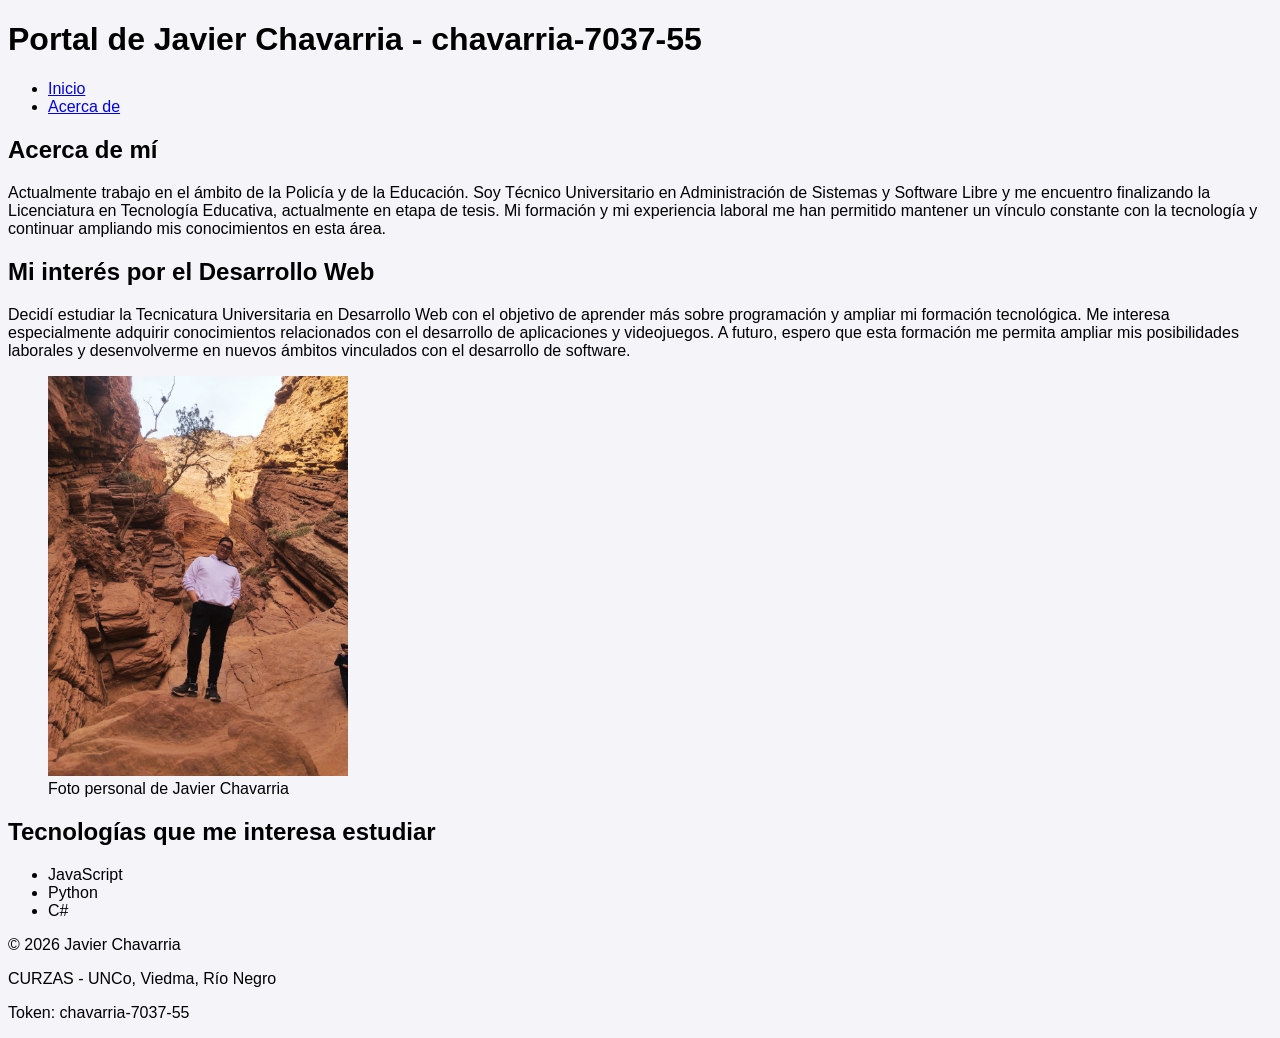
==== acercade.html @ 715dbe3d "TP2: Estructuras HTML y vinculacion de estilos" ====
<!DOCTYPE html>
<html lang="es">
<head>
    <meta charset="utf-8">
    <title>Acerca de Javier Chavarria</title>
    <link rel="stylesheet" href="styles.css">
</head>
<body>
    <!-- TOKEN-ALUMNO: chavarria-7037-55 -->

    <header>
        <h1>Portal de Javier Chavarria - chavarria-7037-55</h1>
    </header>

    <nav>
        <ul>
            <li><a href="index.html">Inicio</a></li>
            <li><a href="acercade.html">Acerca de</a></li>
        </ul>
    </nav>

    <main>
        <article>
            <section>
                <h2>Acerca de mí</h2>

                <p>Actualmente trabajo en el ámbito de la Policía y de la Educación. Soy Técnico Universitario en Administración de Sistemas y Software Libre y me encuentro finalizando la Licenciatura en Tecnología Educativa, actualmente en etapa de tesis. Mi formación y mi experiencia laboral me han permitido mantener un vínculo constante con la tecnología y continuar ampliando mis conocimientos en esta área.</p>
            </section>

            <section>
                <h2>Mi interés por el Desarrollo Web</h2>

                <p>Decidí estudiar la Tecnicatura Universitaria en Desarrollo Web con el objetivo de aprender más sobre programación y ampliar mi formación tecnológica. Me interesa especialmente adquirir conocimientos relacionados con el desarrollo de aplicaciones y videojuegos. A futuro, espero que esta formación me permita ampliar mis posibilidades laborales y desenvolverme en nuevos ámbitos vinculados con el desarrollo de software.</p>
            </section>

            <figure>
                <img src="img/foto_javier.jpg" alt="Foto de Javier Chavarria" width="300">
                <figcaption>Foto personal de Javier Chavarria</figcaption>
            </figure>
        </article>

        <aside>
            <h2>Tecnologías que me interesa estudiar</h2>

            <ul>
                <li>JavaScript</li>
                <li>Python</li>
                <li>C#</li>
            </ul>
        </aside>
    </main>

    <footer>
        <p>© 2026 Javier Chavarria</p>
        <p>CURZAS - UNCo, Viedma, Río Negro</p>
        <p>Token: chavarria-7037-55</p>
    </footer>
</body>
</html>
---- styles.css ----
body {
    font-family: sans-serif;
    background-color: #f4f4f9;
}
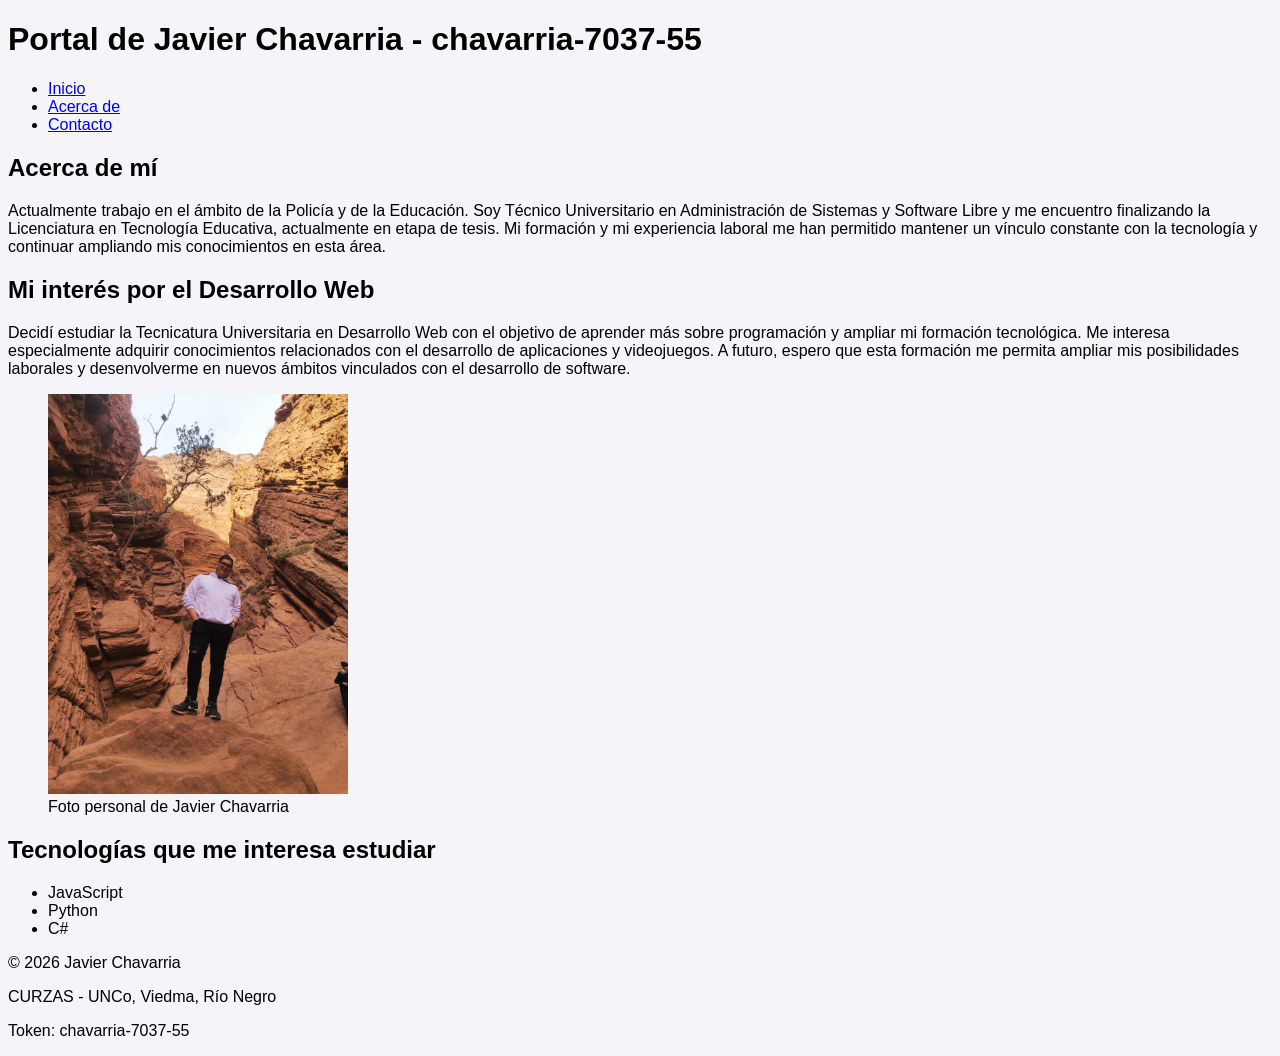
==== commit f42a8ff4: "TP3: Implementacion de formulario contacto con validacion" ====
--- a/acercade.html
+++ b/acercade.html
@@ -18,6 +18,7 @@
         <ul>
             <li><a href="index.html">Inicio</a></li>
             <li><a href="acercade.html">Acerca de</a></li>
+            <li><a href="contacto.html">Contacto</a></li>
         </ul>
     </nav>
 
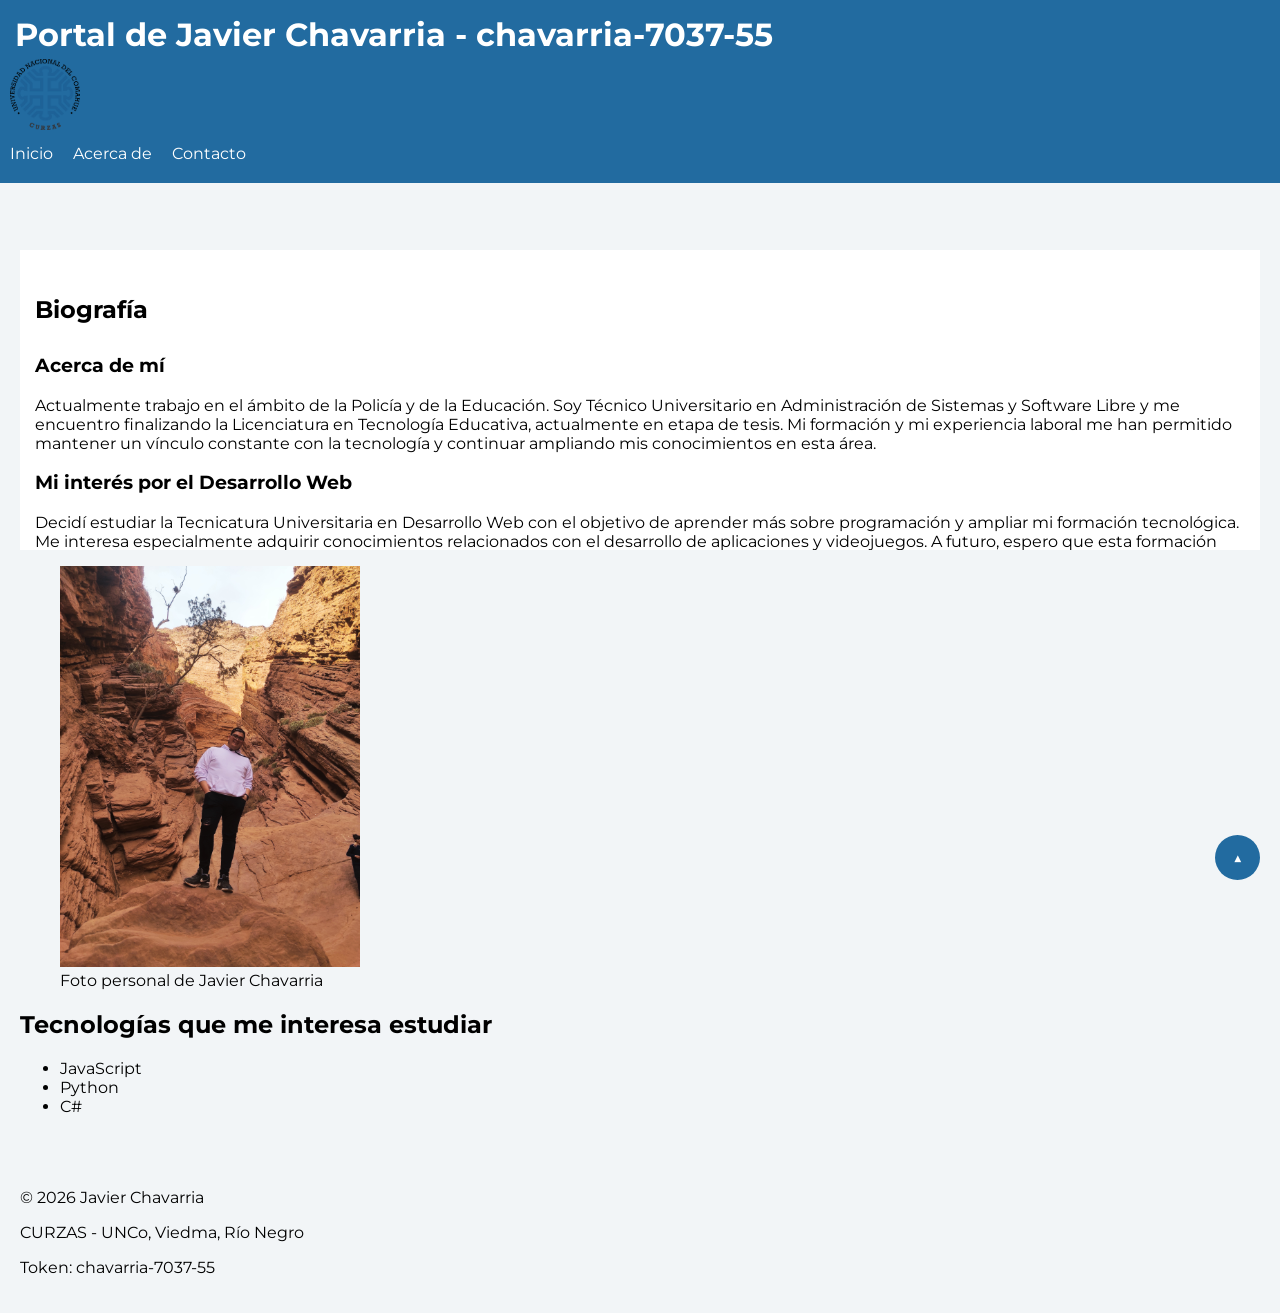
==== commit b5701939: "TP4: Estilado avanzado y responsive design" ====
--- a/acercade.html
+++ b/acercade.html
@@ -4,43 +4,49 @@
 <html lang="es">
 <head>
     <meta charset="utf-8">
+    <meta name="viewport" content="width=device-width, initial-scale=1.0">
     <title>Acerca de Javier Chavarria</title>
     <link rel="stylesheet" href="styles.css">
 </head>
-<body>
+
+<body id="top">
     <!-- TOKEN-ALUMNO: chavarria-7037-55 -->
 
     <header>
         <h1>Portal de Javier Chavarria - chavarria-7037-55</h1>
+
+        <img src="img/logo_curza.png" alt="Logo del CURZA" class="logo-curza">
+
+        <nav>
+            <ul>
+                <li><a href="index.html">Inicio</a></li>
+                <li><a href="acercade.html">Acerca de</a></li>
+                <li><a href="contacto.html">Contacto</a></li>
+            </ul>
+        </nav>
     </header>
 
-    <nav>
-        <ul>
-            <li><a href="index.html">Inicio</a></li>
-            <li><a href="acercade.html">Acerca de</a></li>
-            <li><a href="contacto.html">Contacto</a></li>
-        </ul>
-    </nav>
+    <main>
+        <article class="biografia">
+            <h2>Biografía</h2>
 
-    <main>
-        <article>
             <section>
-                <h2>Acerca de mí</h2>
+                <h3>Acerca de mí</h3>
 
                 <p>Actualmente trabajo en el ámbito de la Policía y de la Educación. Soy Técnico Universitario en Administración de Sistemas y Software Libre y me encuentro finalizando la Licenciatura en Tecnología Educativa, actualmente en etapa de tesis. Mi formación y mi experiencia laboral me han permitido mantener un vínculo constante con la tecnología y continuar ampliando mis conocimientos en esta área.</p>
             </section>
 
             <section>
-                <h2>Mi interés por el Desarrollo Web</h2>
+                <h3>Mi interés por el Desarrollo Web</h3>
 
                 <p>Decidí estudiar la Tecnicatura Universitaria en Desarrollo Web con el objetivo de aprender más sobre programación y ampliar mi formación tecnológica. Me interesa especialmente adquirir conocimientos relacionados con el desarrollo de aplicaciones y videojuegos. A futuro, espero que esta formación me permita ampliar mis posibilidades laborales y desenvolverme en nuevos ámbitos vinculados con el desarrollo de software.</p>
             </section>
+        </article>
 
-            <figure>
-                <img src="img/foto_javier.jpg" alt="Foto de Javier Chavarria" width="300">
-                <figcaption>Foto personal de Javier Chavarria</figcaption>
-            </figure>
-        </article>
+        <figure>
+            <img src="img/foto_javier.jpg" alt="Foto de Javier Chavarria" width="300">
+            <figcaption>Foto personal de Javier Chavarria</figcaption>
+        </figure>
 
         <aside>
             <h2>Tecnologías que me interesa estudiar</h2>
@@ -58,5 +64,8 @@
         <p>CURZAS - UNCo, Viedma, Río Negro</p>
         <p>Token: chavarria-7037-55</p>
     </footer>
+
+    <a href="#top" class="volver-inicio">▲</a>
+
 </body>
 </html>
--- a/styles.css
+++ b/styles.css
@@ -1,5 +1,225 @@
+
+
+@import url('https://fonts.googleapis.com/css2?family=Montserrat:wght@400;600;700&display=swap');
+
+/*
+Alumno: Javier Chavarria
+Token: chavarria-7037-55
+
+Paleta de colores:
+Primario: hsl(205, 65%, 38%)
+Primario oscuro: hsl(205, 65%, 28%)
+Fondo: hsl(205, 25%, 96%)
+Fondo suave: hsl(205, 35%, 90%)
+*/
 
 body {
-    font-family: sans-serif;
-    background-color: #f4f4f9;
+    margin: 0;
+    font-family: 'Montserrat', sans-serif;
+    background-color: hsl(205, 25%, 96%);
+}
+
+/* CABECERA */
+
+header {
+    position: fixed;
+    top: 0;
+    width: 100%;
+    z-index: 1000;
+    background-color: hsl(205, 65%, 38%);
+    color: white;
+    padding: 10px;
+}
+
+header h1 {
+    margin: 5px;
+}
+
+/* LOGO CURZA */
+
+.logo-curza {
+    width: 70px;
+    transition: transform 1s ease-in-out;
+}
+
+.logo-curza:hover {
+    transform: rotateY(360deg);
+}
+
+/* NAVEGACION */
+
+nav ul {
+    display: flex;
+    list-style: none;
+    padding: 0;
+    margin: 10px 0;
+}
+
+nav li {
+    margin-right: 20px;
+}
+
+nav a {
+    color: white;
+    text-decoration: none;
+}
+
+/* CONTENIDO */
+
+main {
+    padding: 250px 20px 20px 20px;
+}
+
+/* BIOGRAFIA */
+
+.biografia {
+    max-height: 300px;
+    overflow-y: auto;
+    background-color: white;
+    padding: 15px;
+    box-sizing: border-box;
+}
+
+.biografia > h2 {
+    position: sticky;
+    top: 0;
+    background-color: white;
+    z-index: 10;
+    padding: 10px 0;
+}
+
+/* FORMULARIO */
+
+form {
+    background-color: white;
+    padding: 20px;
+    border-radius: 8px;
+    max-width: 650px;
+}
+
+form label {
+    display: inline-block;
+    margin-bottom: 5px;
+}
+
+input[type="text"],
+input[type="email"],
+input[type="tel"],
+input[type="number"] {
+    padding: 8px;
+    border: 1px solid hsl(205, 35%, 65%);
+    border-radius: 5px;
+}
+
+input[type="text"]:focus,
+input[type="email"]:focus,
+input[type="tel"]:focus,
+input[type="number"]:focus {
+    outline: 2px solid hsl(205, 65%, 38%);
+}
+
+button {
+    padding: 10px 20px;
+    background-color: hsl(205, 65%, 38%);
+    color: white;
+    border: none;
+    border-radius: 5px;
+}
+
+/* TABLA */
+
+table {
+    border-collapse: collapse;
+    width: 100%;
+    max-width: 650px;
+    background-color: white;
+}
+
+td {
+    border: 1px solid hsl(205, 35%, 70%);
+    padding: 10px;
+}
+
+tr:nth-child(even) {
+    background-color: hsl(205, 35%, 90%);
+}
+
+/* PIE DE PAGINA */
+
+footer {
+    padding: 20px;
+}
+
+/* BOTON VOLVER AL INICIO */
+
+.volver-inicio {
+    position: fixed;
+    bottom: 20px;
+    right: 20px;
+    z-index: 999;
+
+    width: 45px;
+    height: 45px;
+    border-radius: 50%;
+
+    background-color: hsl(205, 65%, 38%);
+    color: white;
+
+    display: flex;
+    align-items: center;
+    justify-content: center;
+
+    text-decoration: none;
+}
+
+/* RESPONSIVE */
+
+@media (max-width: 768px) {
+
+    header {
+        padding: 8px;
+    }
+
+    header h1 {
+        font-size: 18px;
+    }
+
+    .logo-curza {
+        width: 50px;
+    }
+
+    nav ul {
+        flex-direction: column;
+    }
+
+    nav li {
+        margin: 3px 0;
+    }
+
+    main {
+        padding-top: 250px;
+    }
+
+    form {
+        max-width: 100%;
+    }
+
+    form p {
+        display: flex;
+        flex-wrap: wrap;
+        gap: 8px;
+    }
+
+    form input[type="text"],
+    form input[type="email"],
+    form input[type="tel"],
+    form input[type="number"] {
+        max-width: 100%;
+        box-sizing: border-box;
+    }
+
+    table {
+        display: block;
+        overflow-x: auto;
+    }
 }
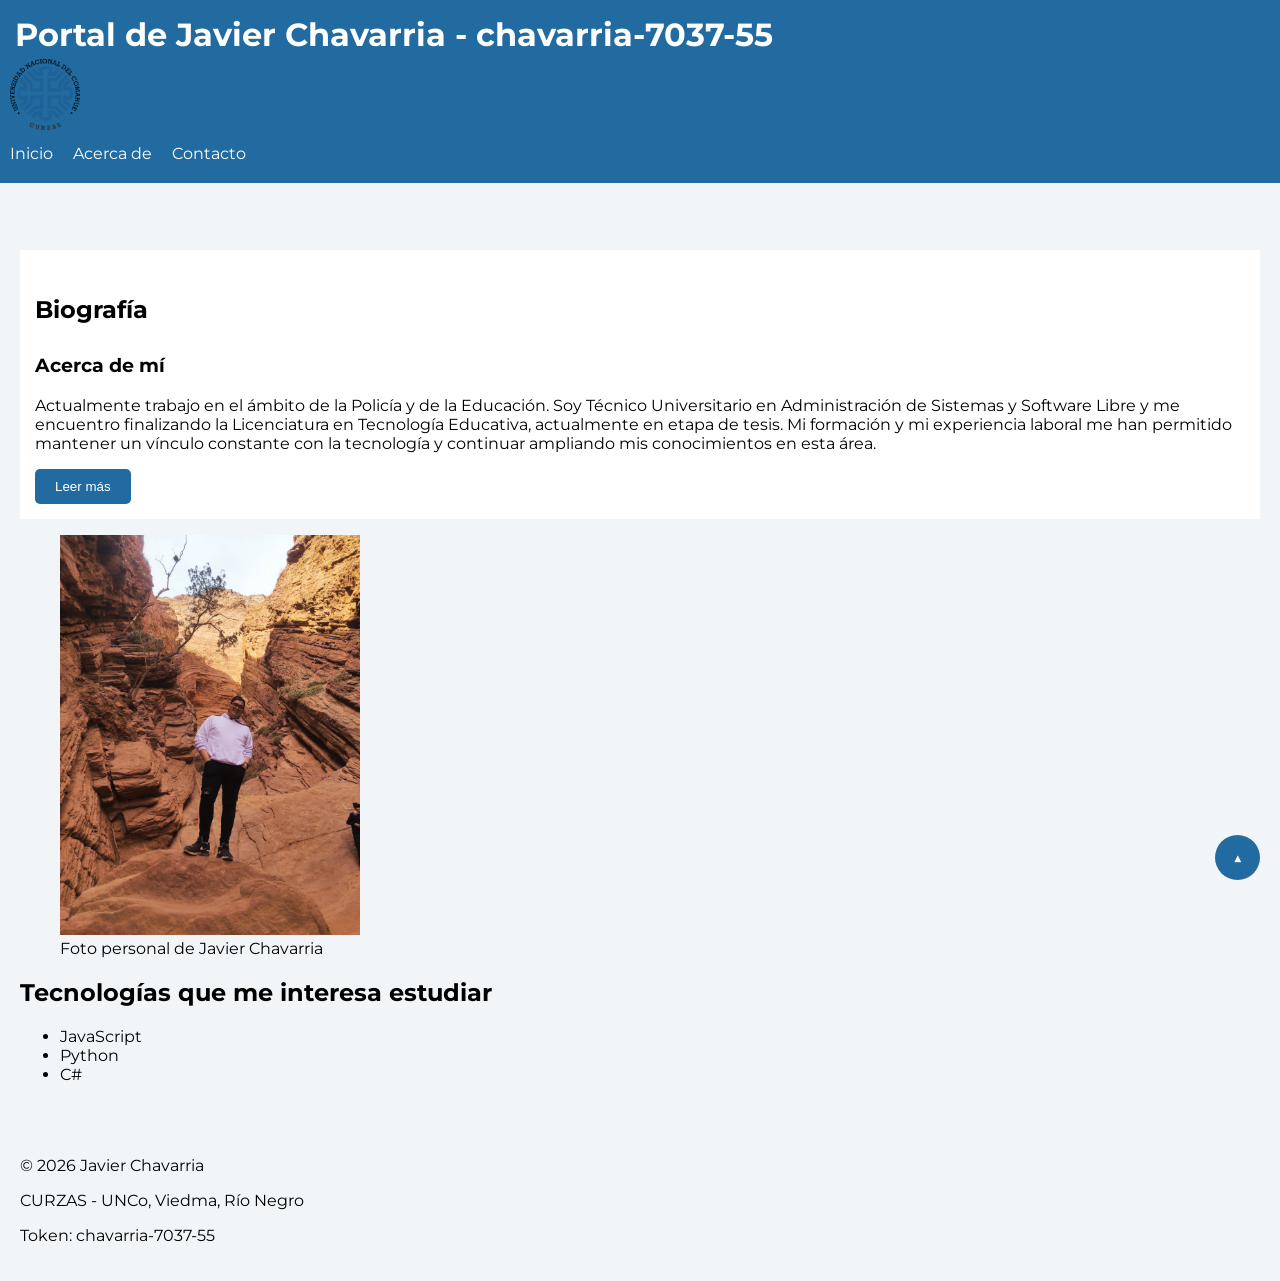
==== commit 7a179aff: "TP5: Interactividad con JavaScript y manipulacion del DOM" ====
--- a/acercade.html
+++ b/acercade.html
@@ -36,11 +36,19 @@
                 <p>Actualmente trabajo en el ámbito de la Policía y de la Educación. Soy Técnico Universitario en Administración de Sistemas y Software Libre y me encuentro finalizando la Licenciatura en Tecnología Educativa, actualmente en etapa de tesis. Mi formación y mi experiencia laboral me han permitido mantener un vínculo constante con la tecnología y continuar ampliando mis conocimientos en esta área.</p>
             </section>
 
-            <section>
+            <section class="cv-completo" id="contenido-cv">
                 <h3>Mi interés por el Desarrollo Web</h3>
 
                 <p>Decidí estudiar la Tecnicatura Universitaria en Desarrollo Web con el objetivo de aprender más sobre programación y ampliar mi formación tecnológica. Me interesa especialmente adquirir conocimientos relacionados con el desarrollo de aplicaciones y videojuegos. A futuro, espero que esta formación me permita ampliar mis posibilidades laborales y desenvolverme en nuevos ámbitos vinculados con el desarrollo de software.</p>
             </section>
+
+            <button
+                type="button"
+                id="btn-leer-mas-chavarria-7037-55"
+                aria-expanded="false"
+                aria-controls="contenido-cv">
+                Leer más
+            </button>
         </article>
 
         <figure>
@@ -67,5 +75,6 @@
 
     <a href="#top" class="volver-inicio">▲</a>
 
+    <script src="script.js"></script>
 </body>
-</html>+</html>
--- a/styles.css
+++ b/styles.css
@@ -1,4 +1,3 @@
-
 
 @import url('https://fonts.googleapis.com/css2?family=Montserrat:wght@400;600;700&display=swap');
 
@@ -86,6 +85,12 @@
     background-color: white;
     z-index: 10;
     padding: 10px 0;
+}
+
+/* TP5: CONTENIDO OCULTO DE LA BIOGRAFIA */
+
+.cv-completo {
+    display: none;
 }
 
 /* FORMULARIO */
@@ -222,4 +227,4 @@
         display: block;
         overflow-x: auto;
     }
-}+}
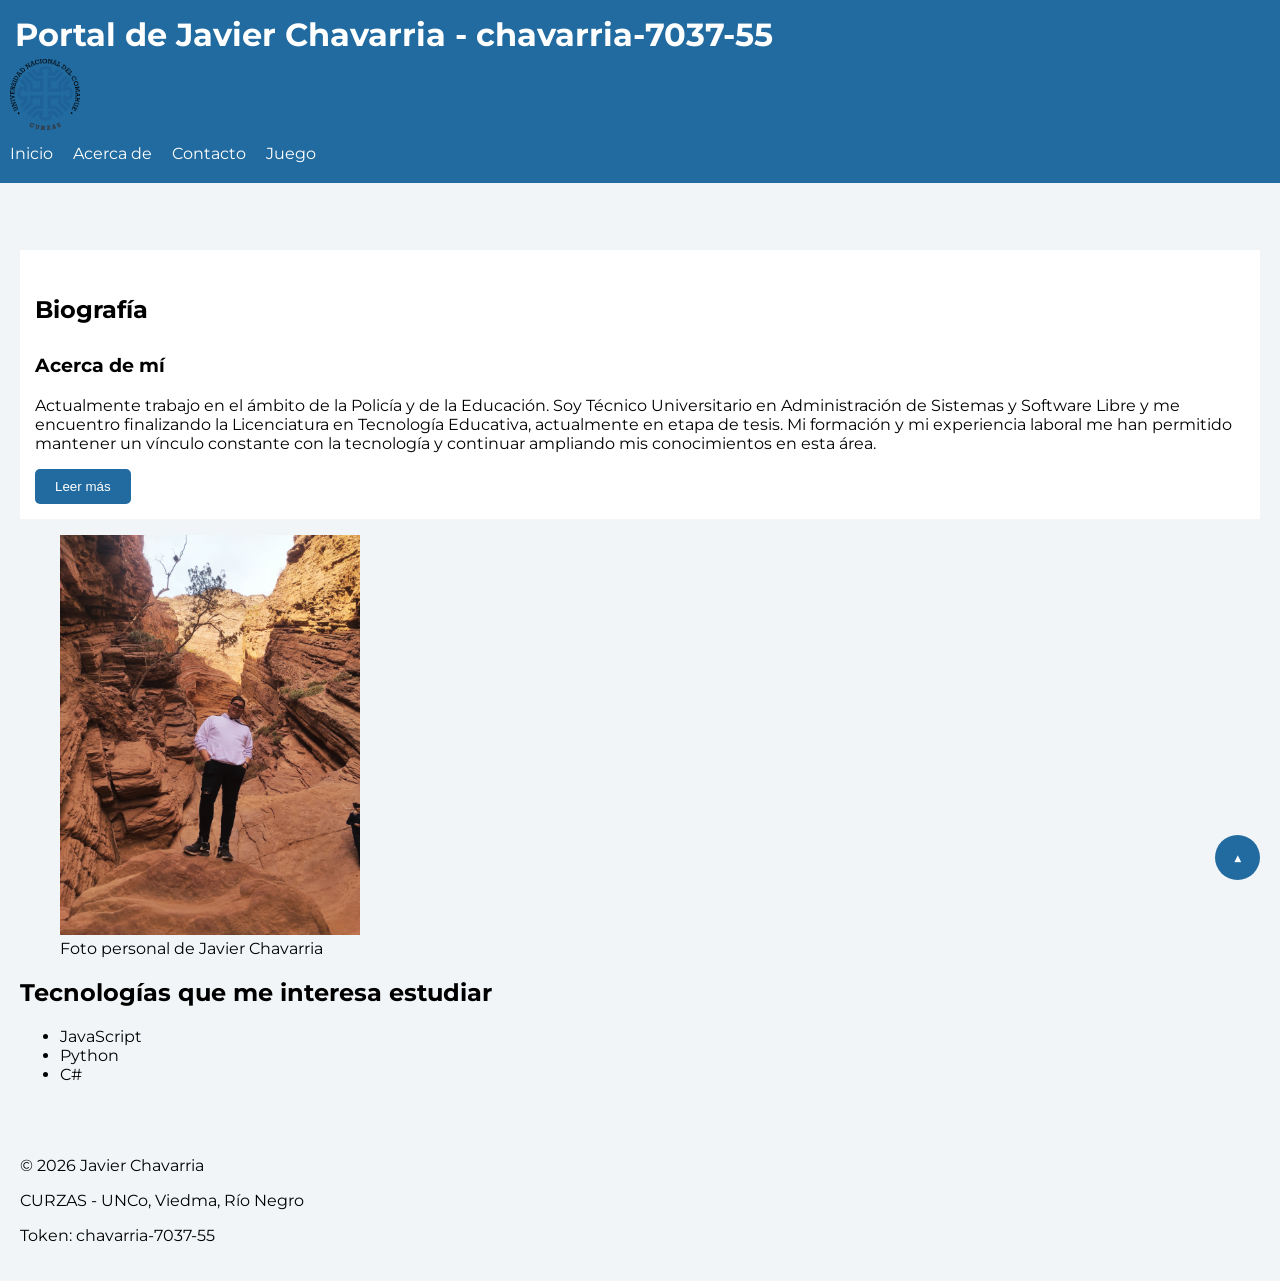
==== commit 2943259c: "TP6: Implementacion de juego interactivo en Javascript con LocalStorage" ====
--- a/acercade.html
+++ b/acercade.html
@@ -22,6 +22,7 @@
                 <li><a href="index.html">Inicio</a></li>
                 <li><a href="acercade.html">Acerca de</a></li>
                 <li><a href="contacto.html">Contacto</a></li>
+                <li><a href="juego.html">Juego</a></li>
             </ul>
         </nav>
     </header>
--- a/styles.css
+++ b/styles.css
@@ -228,3 +228,29 @@
         overflow-x: auto;
     }
 }
+
+
+/* TP6: MEMOTEST */
+.pagina-juego { padding-top: 250px; }
+.juego-contenedor { max-width: 780px; margin: 0 auto; background: white; padding: 24px; border-radius: 12px; box-shadow: 0 5px 18px rgba(0,0,0,.08); }
+.juego-contenedor h2 { color: hsl(205, 65%, 28%); overflow-wrap: anywhere; }
+.juego-estadisticas { display: flex; flex-wrap: wrap; gap: 12px; margin: 20px 0; }
+.juego-estadisticas p { flex: 1 1 150px; padding: 12px; margin: 0; background: hsl(205,35%,90%); border-radius: 8px; }
+.juego-tablero { display: grid; grid-template-columns: repeat(4, minmax(0, 1fr)); gap: 12px; max-width: 600px; margin: 20px auto; }
+.juego-carta { display: grid; place-items: center; width: 100%; aspect-ratio: 1 / 1; padding: 0; font-size: clamp(1.5rem, 5vw, 2.8rem); font-weight: 700; cursor: pointer; background: hsl(205,65%,38%); color: white; border: 2px solid transparent; border-radius: 10px; transition: background-color .25s ease, transform .25s ease, box-shadow .25s ease; }
+.juego-carta:hover:not(:disabled) { background: hsl(205,65%,28%); transform: translateY(-2px); }
+.juego-carta.descubierta { background: hsl(205,35%,90%); color: hsl(205,65%,28%); transform: rotateY(0deg); }
+.juego-carta.encontrada { background: #ccefd7; color: #16552a; cursor: default; }
+.juego-carta:focus-visible, .juego-reiniciar:focus-visible { outline: 3px solid #d77d12; outline-offset: 3px; }
+.juego-mensaje { min-height: 2em; font-weight: 600; text-align: center; }
+.juego-reiniciar { display: block; margin: 12px auto; cursor: pointer; transition: background-color .2s ease; }
+.juego-reiniciar:hover { background: hsl(205,65%,28%); }
+@media (max-width: 768px) {
+    .pagina-juego { padding-top: 250px; }
+    .juego-contenedor { padding: 14px; }
+    .juego-tablero { gap: 7px; }
+    .juego-carta { border-radius: 7px; }
+}
+@media (prefers-reduced-motion: reduce) {
+    .juego-carta, .juego-reiniciar { transition: none; }
+}
